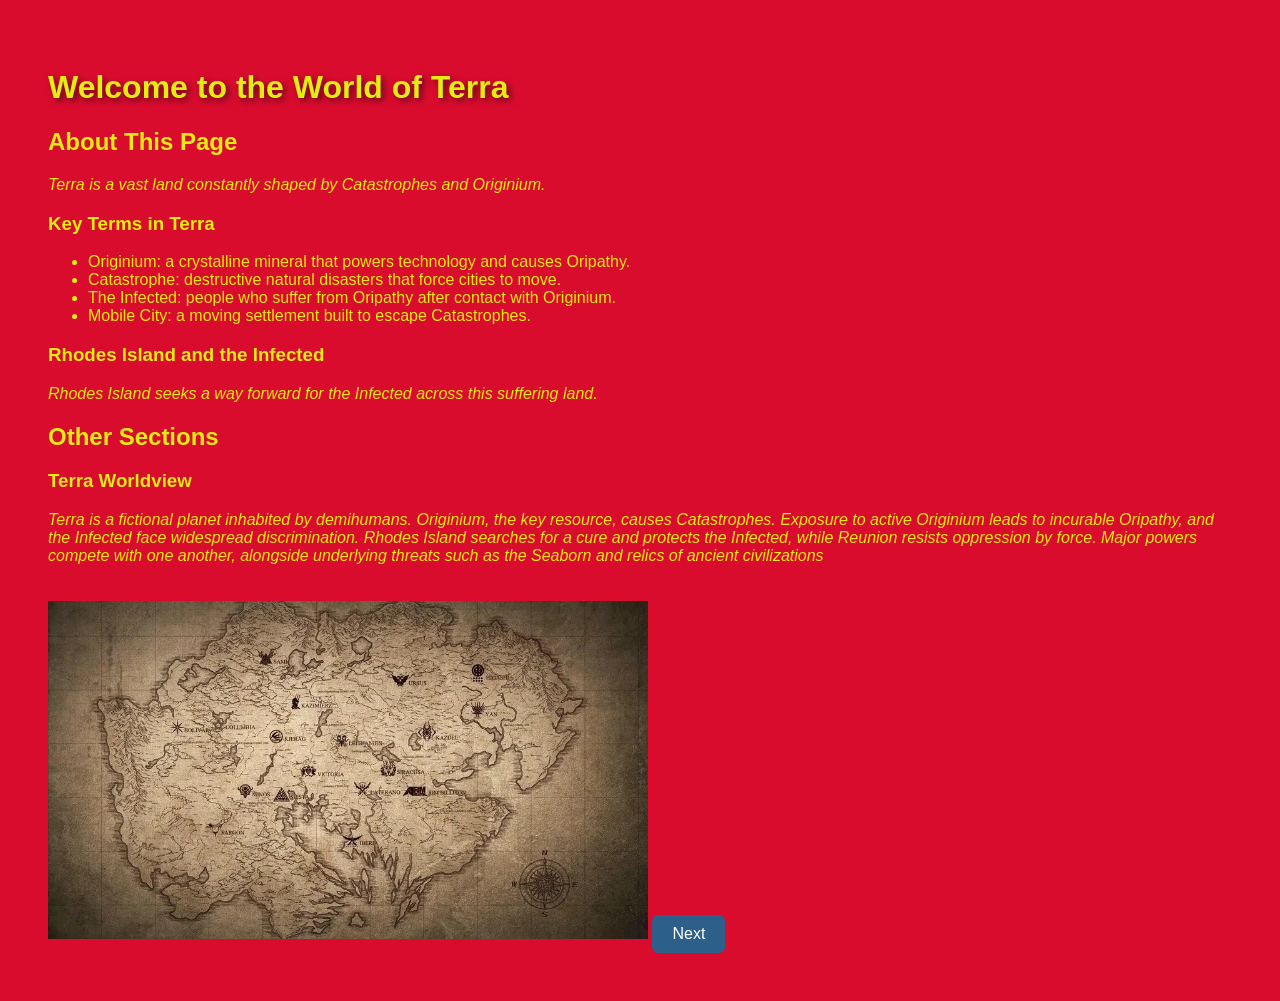
==== index.html @ 9c69147c "Add files via upload" ====
<!DOCTYPE html>
<html lang="en">
<head>
    <meta charset="UTF-8">
    <meta name="viewport" content="width=device-width, initial-scale=1.0">
    <title>Welcome to Terra</title>
    <style>.action-btn {
            background-color: #2c5f8a;
            color: white;
            padding: 10px 20px;
            border: none;
            border-radius: 6px;
            font-size: 16px;
            cursor: pointer;
        }
        .action-btn:hover {
            background-color: #1d3f5c;
        }</style>
    <link rel="stylesheet" href="style.css">
</head>
<body>
   <h1>Welcome to the World of Terra</h1>

    <h2>About This Page</h2>
    <p>Terra is a vast land constantly shaped by Catastrophes and Originium.</p>

    <h3>Key Terms in Terra</h3>
    <ul>
        <li>Originium: a crystalline mineral that powers technology and causes Oripathy.</li>
        <li>Catastrophe: destructive natural disasters that force cities to move.</li>
        <li>The Infected: people who suffer from Oripathy after contact with Originium.</li>
        <li>Mobile City: a moving settlement built to escape Catastrophes.</li>
    </ul>

    <h3>Rhodes Island and the Infected</h3>
    <p>Rhodes Island seeks a way forward for the Infected across this suffering land.</p>

    <h2>Other Sections</h2>
    <h3>Terra Worldview</h3>
    <p>Terra is a fictional planet inhabited by demihumans. Originium, the key resource, causes Catastrophes. Exposure to active Originium leads to incurable Oripathy, and the Infected face widespread discrimination. Rhodes Island searches for a cure and protects the Infected, while Reunion resists oppression by force. Major powers compete with one another, alongside underlying threats such as the Seaborn and relics of ancient civilizations</p>
    <img src="泰拉大陆.webp" alt="Worldview of Terra" style="width:100%;max-width:600px;margin-top:20px;">
    <button class="action-btn" onclick="window.location.href='about.html'">Next</button>
</body>
</html>
---- style.css ----
body{
    background-color: rgb(217, 12, 46);
    color: #e4ec12;
    font-family: Arial, sans-serif;
}
body{
    padding: 40px;
}
body{
    font-family: Arial, Helvetica, sans-serif;
}

h1 {
    text-shadow: 3px 3px 6px rgba(0, 0, 0, 0.55);
}

p {
    font-style: italic;
}
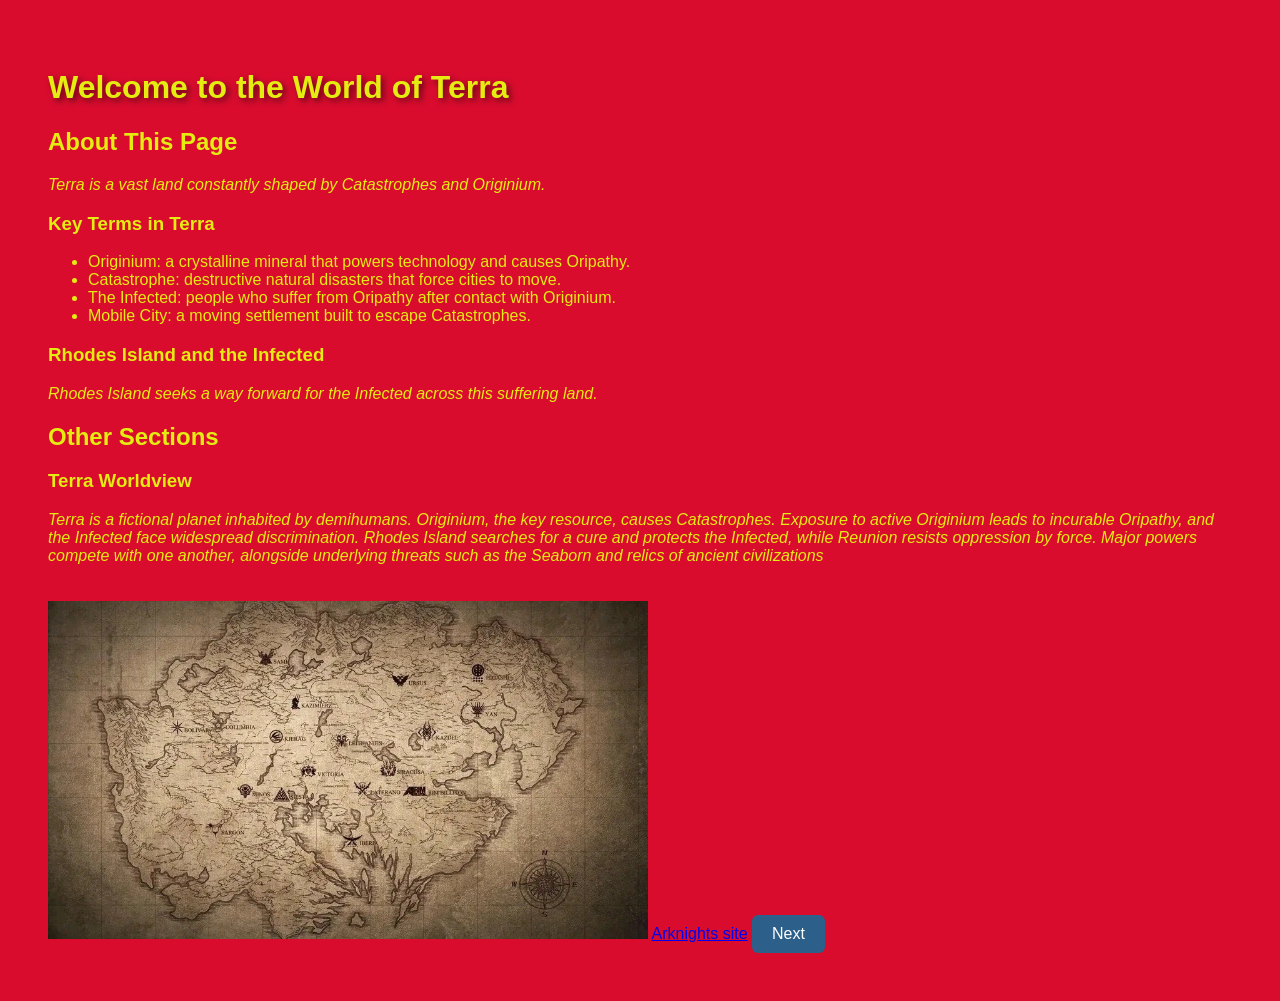
==== commit 45eea584: "Add files via upload" ====
--- a/index.html
+++ b/index.html
@@ -39,6 +39,7 @@
     <h3>Terra Worldview</h3>
     <p>Terra is a fictional planet inhabited by demihumans. Originium, the key resource, causes Catastrophes. Exposure to active Originium leads to incurable Oripathy, and the Infected face widespread discrimination. Rhodes Island searches for a cure and protects the Infected, while Reunion resists oppression by force. Major powers compete with one another, alongside underlying threats such as the Seaborn and relics of ancient civilizations</p>
     <img src="泰拉大陆.webp" alt="Worldview of Terra" style="width:100%;max-width:600px;margin-top:20px;">
+    <a href="https://www.arknights.global/" target="_blank">Arknights site</a>
     <button class="action-btn" onclick="window.location.href='about.html'">Next</button>
 </body>
 </html>
